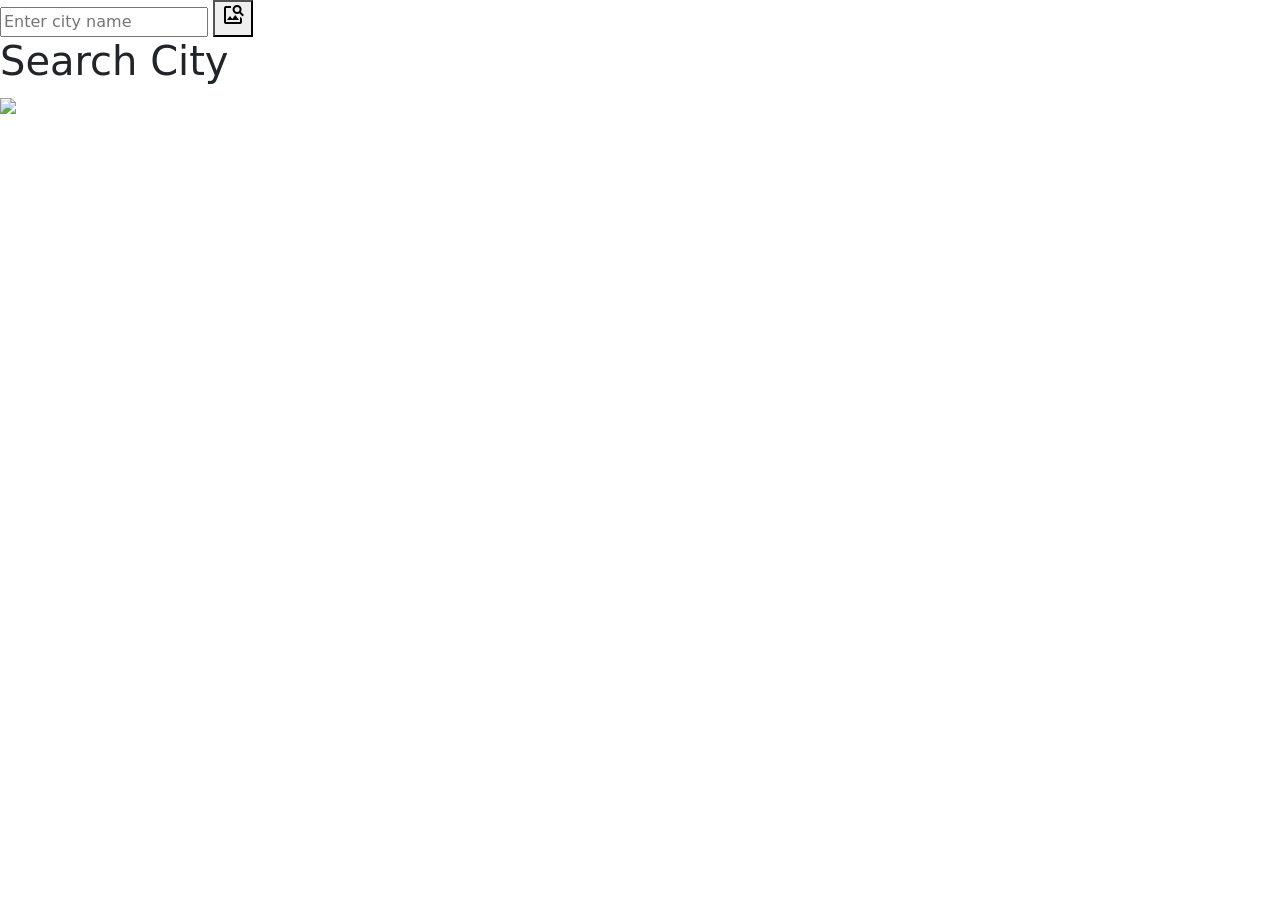
==== index.html @ dd4f03a5 "Rename assets/index.html to index.html" ====
<!DOCTYPE html>
<html lang="en">
<head>
    <meta charset="UTF-8">
    <meta name="viewport" content="width=device-width, initial-scale=1.0">
    <title>Weather App</title>
    <link rel="stylesheet" href="style.css"/>
    <link rel="stylesheet" href="https://fonts.googleapis.com/css2?family=Material+Symbols+Outlined:opsz,wght,FILL,GRAD@20..48,100..700,0..1,-50..200&icon_names=image_search" />
    <link href="https://cdn.jsdelivr.net/npm/remixicon@4.5.0/fonts/remixicon.css" rel="stylesheet">
    <link href="https://cdn.jsdelivr.net/npm/bootstrap@5.3.8/dist/css/bootstrap.min.css" rel="stylesheet" integrity="sha384-sRIl4kxILFvY47J16cr9ZwB07vP4J8+LH7qKQnuqkuIAvNWLzeN8tE5YBujZqJLB" crossorigin="anonymous">
    <link rel="stylesheet" href="https://fonts.googleapis.com/css2?family=Material+Symbols+Outlined:opsz,wght,FILL,GRAD@40,400,0,0&icon_names=air" />
    
</head>
<body>

    <main class="main-container">
        <header class="input">
            <input class="input-city" placeholder="Enter city name"/>
            <button class="search-btn">
                <span class="material-symbols-outlined">
                     image_search
                </span>
            </button>

        </header>


        <section class="weather-info" style="display: none;">
            <div class="location-dta">
                <div class="location">
                    <i class="ri-map-pin-line icon"></i>
                    <h4 class="country-txt">lama</h4>
                </div>
          
                <h5 class="current-data">
                    Wed,07 Aug
                </h5>

              

            </div>

            <div class="weather-summary">
                <img src="weather/sun.png" class="weather-summary-img"/>
                <div class="weather-summary-info">
                    <h1 class="temp-txt">29 °C</h1>
                    <h3 class="condotion-txt">Clouds</h3>
                </div>
            </div>

            <div class="w">

            <div class="weather-summary-container">
                <div class="condotion-item">
                    <i class="ri-contrast-drop-2-line icon"></i>
                    <h5 class="regular-txt">Humidity</h5>
                    <h5 class="humidity-value">55%</h5>
                </div>

                
            </div>

               <div class="weather-summary-container">
                <div class="condotion-item">
                    <i class="ri-contrast-drop-2-line icon"></i>
                    <h5 class="regular-txt">Wind Speed</h5>
                    <h5 class="wind-value">2 m/s</h5>
                </div>

                </div>
            </div>
            
                <div class="forecast-items-container">
                    <div class="forecast-items">
                        <h5 class="forecast-items-data">05 Aug</h5>
                        <img src="weather/storm.png" class="forecast-items-img" />
                        <h5 class="forecast-items-temp">29 °C</h5>

                    </div>
                    
                      <div class="forecast-items">
                        <h5 class="forecast-items-data">05 Aug</h5>
                        <img src="weather/storm.png" class="forecast-items-img"/>
                        <h5 class="forecast-items-temp">29 °C</h5>

                    </div>

                      <div class="forecast-items">
                        <h5 class="forecast-items-data">05 Aug</h5>
                        <img src="weather/storm.png" class="forecast-items-img"/>
                        <h5 class="forecast-items-temp">29 °C</h5>

                    </div>

                      <div class="forecast-items">
                        <h5 class="forecast-items-data">05 Aug</h5>
                        <img src="weather/storm.png" class="forecast-items-img"/>
                        <h5 class="forecast-items-temp">29 °C</h5>

                    </div>
                </div>

                

        </section>

        <section class="search-city">
            <h1 class="search-city-text">Search City</h1>
            <div class="message-img-container">
                <img class="message-img" src="message/search.jpg" />
            </div>
            
                    
                </section>

                <section class="not-found" style="display: none;">
                    <div class="not-img-container">
                         <img class="not-found-jmg" src="message/not-found.png"/>

                    </div>
                   
                </section>
    </main>
    <script src="script.js"></script>
</body>
</html>
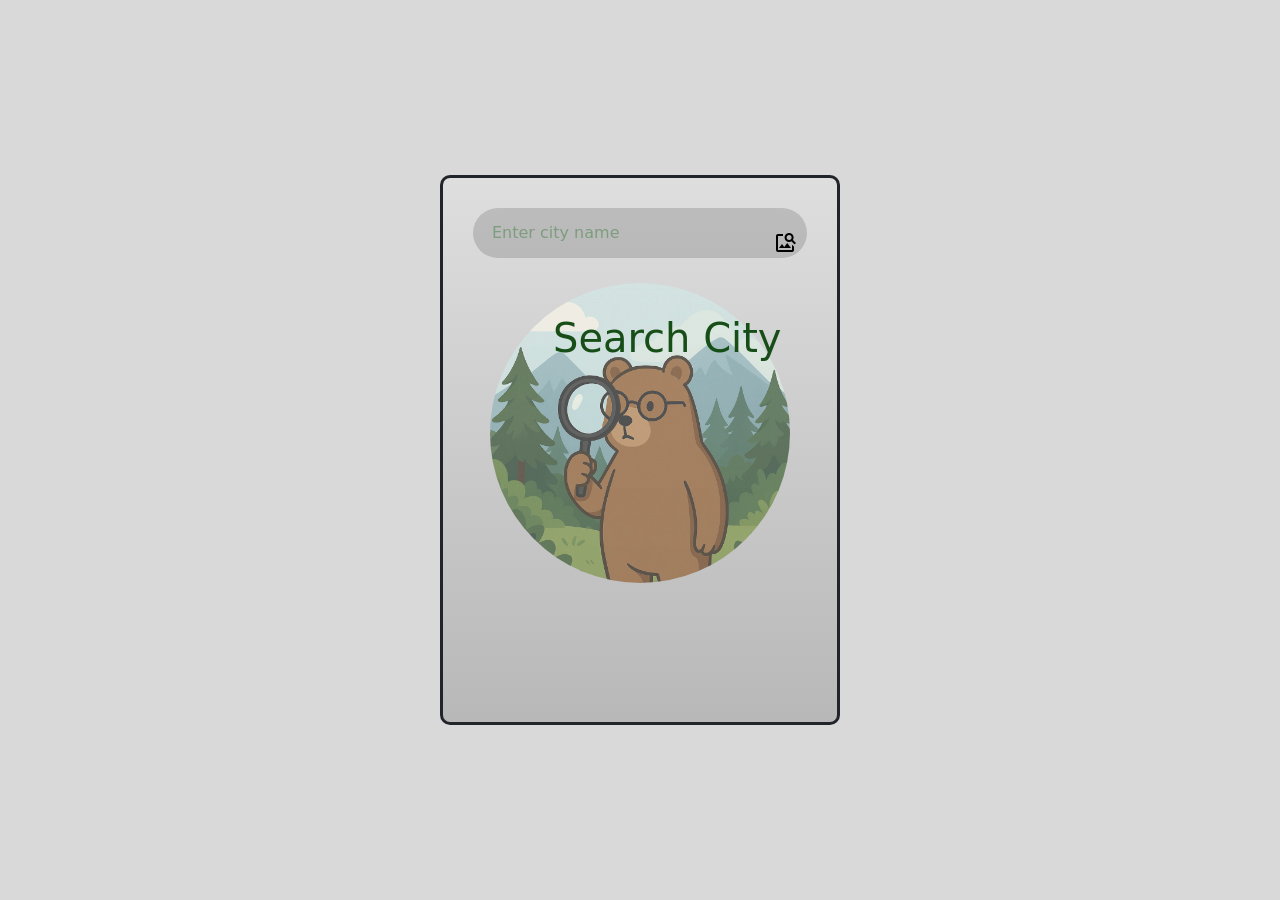
==== commit 2ab86b50: "Update index.html" ====
--- a/index.html
+++ b/index.html
@@ -73,28 +73,28 @@
                 <div class="forecast-items-container">
                     <div class="forecast-items">
                         <h5 class="forecast-items-data">05 Aug</h5>
-                        <img src="weather/storm.png" class="forecast-items-img" />
+                        <img src="assets/weather/storm.png" class="forecast-items-img" />
                         <h5 class="forecast-items-temp">29 °C</h5>
 
                     </div>
                     
                       <div class="forecast-items">
                         <h5 class="forecast-items-data">05 Aug</h5>
-                        <img src="weather/storm.png" class="forecast-items-img"/>
+                        <img src="assets/weather/storm.png" class="forecast-items-img"/>
                         <h5 class="forecast-items-temp">29 °C</h5>
 
                     </div>
 
                       <div class="forecast-items">
                         <h5 class="forecast-items-data">05 Aug</h5>
-                        <img src="weather/storm.png" class="forecast-items-img"/>
+                        <img src="assets/weather/storm.png" class="forecast-items-img"/>
                         <h5 class="forecast-items-temp">29 °C</h5>
 
                     </div>
 
                       <div class="forecast-items">
                         <h5 class="forecast-items-data">05 Aug</h5>
-                        <img src="weather/storm.png" class="forecast-items-img"/>
+                        <img src="assets/weather/storm.png" class="forecast-items-img"/>
                         <h5 class="forecast-items-temp">29 °C</h5>
 
                     </div>
@@ -107,7 +107,7 @@
         <section class="search-city">
             <h1 class="search-city-text">Search City</h1>
             <div class="message-img-container">
-                <img class="message-img" src="message/search.jpg" />
+                <img class="message-img" src="assets/message/search.jpg" />
             </div>
             
                     
@@ -115,7 +115,7 @@
 
                 <section class="not-found" style="display: none;">
                     <div class="not-img-container">
-                         <img class="not-found-jmg" src="message/not-found.png"/>
+                         <img class="not-found-jmg" src="assets/message/not-found.png"/>
 
                     </div>
                    
--- a/style.css
+++ b/style.css
@@ -0,0 +1,232 @@
+*{
+    margin: 0;
+    padding: 0;
+    box-sizing: border-box;
+    /* color:  rgb(17, 97, 17); */
+    
+}
+
+body{
+    background: url('by.jpg');
+    width: 100%;
+    height: 100vh;
+    background-size: cover;
+    background-position: center;
+    background-repeat: no-repeat;
+    display: flex;
+    align-items: center;
+    justify-content: center;
+    
+}
+
+body::before{
+    content: "";
+    position: absolute;
+    width: 100%;
+    height: 100vh;
+    background: rgb(0,0,0,0.15);
+    backdrop-filter: blur(6px);
+}
+
+.main-container{
+    position: relative;
+    
+}
+
+.input{
+    
+    margin-bottom: 25px;
+}
+
+.main-container{
+    border: solid;
+    width: 400px;
+    height: 550px;
+    z-index: 1;
+    background: linear-gradient(to top,rgb(0,0,0,0.15),rgb(255,270,300,0.15));
+    border-radius: 10px;
+    /* backdrop-filter: blur(0px); */
+    padding: 30px;
+    
+}
+
+.input-city{
+    width: 100%;
+    padding: 10px 16px;
+    border-radius: 30px;
+    background: rgb(0,0,0,0.15);
+    border: 3px solid transparent;
+    transition: 0.25s border;
+    /* border-color: darkgreen; */
+    outline: none;
+    padding-right: 50px;
+    
+}
+
+.input-city:focus{
+   border: 3px solid rgb(0, 0, 0,0.15);
+   border-color: darkgreen;
+   transition: 0.8s;
+}
+
+.input-city::placeholder{
+    color: rgb(126, 156, 126);
+}
+
+.search-btn{
+    position: absolute;
+    transform: translateY(-50%);
+    right: 40px;
+    top: 12%;
+    border: none;
+    display: flex;
+    background: none;
+    
+}
+
+.weather-info{
+    
+    font-size: larger;
+    flex-direction: column;
+    
+
+}
+
+.location-dta{
+    display: flex;
+    justify-content: space-between;
+    align-items: center;
+    gap: 100px;
+    margin-bottom: 20px;
+}
+
+.location{
+    display: flex;
+    align-items: center;
+    gap: 10px;
+}
+
+img{
+    height: 100px;
+}
+
+.weather-summary{
+    /* border: solid; */
+    display: flex;
+    justify-content: space-between;
+    align-items: center;
+    margin-bottom: 10px;
+}
+
+.w{
+    /* border: solid; */
+    display: flex;
+    justify-content: space-between;
+    align-items: center;
+}
+
+.condotion-item{
+    display: flex;
+    align-items: center;
+    justify-content: center;
+    flex-direction: column;
+    /* border: solid; */
+}
+
+.icon{
+    font-size: x-large;
+}
+
+.forecast-items-container{
+    display: flex;
+    /* justify-content: center; */
+    align-items: center;
+    margin-top: 30px;
+    gap: 30px;
+    overflow: scroll;
+    padding-bottom: 14px;
+}
+
+.forecast-items-container::-webkit-scrollbar{
+    height: 10px;
+}
+
+.forecast-items-container::-webkit-scrollbar-track{
+    background-color: rgb(0, 0, 0,0.1) ;
+    border-radius: 10px;
+
+
+}
+
+.forecast-items-container::-webkit-scrollbar-thumb{
+    background-color: rgb(0, 0, 0,0.15) ;
+    border-radius:20px;
+}
+
+.forecast-items{
+    background: rgb(255, 255, 255,0.1);
+    min-width: 70px;
+    display: flex;
+    flex-direction: column;
+    align-items: center;
+    gap: 4px;
+    border-radius: 10px;
+    
+}
+
+.forecast-items:hover{
+    background: rgb(255, 255, 255,0.15);
+    transition: 0.4s;
+}
+
+.forecast-items-img{
+    width: 35px;
+    height: 35px;
+   
+}
+
+.message-img-container{
+    display: flex;
+  justify-content: center;
+  align-items: center;
+ 
+}
+
+.message-img{
+ height: 300px;
+  width: 300px;
+ 
+  background: rgb(0,0,0,0.15);
+  backdrop-filter: blur(10px);
+  opacity: 0.7;
+  border-radius: 50%;
+  position: relative;
+
+}
+
+
+.search-city-text{
+    text-align: center;
+    position: absolute;
+    top: 25%;
+    left: 110px;
+    z-index: 1;
+    color: rgb(23, 78, 23);
+}
+
+
+.not-found-jmg{
+    height: 400px;
+    width: 400px;
+ 
+
+  /* backdrop-filter: blur(10px); */
+    opacity: 0.7;
+ 
+}
+
+.not-img-container{
+ display: flex;
+  align-items: center;
+  justify-content: center;
+}
